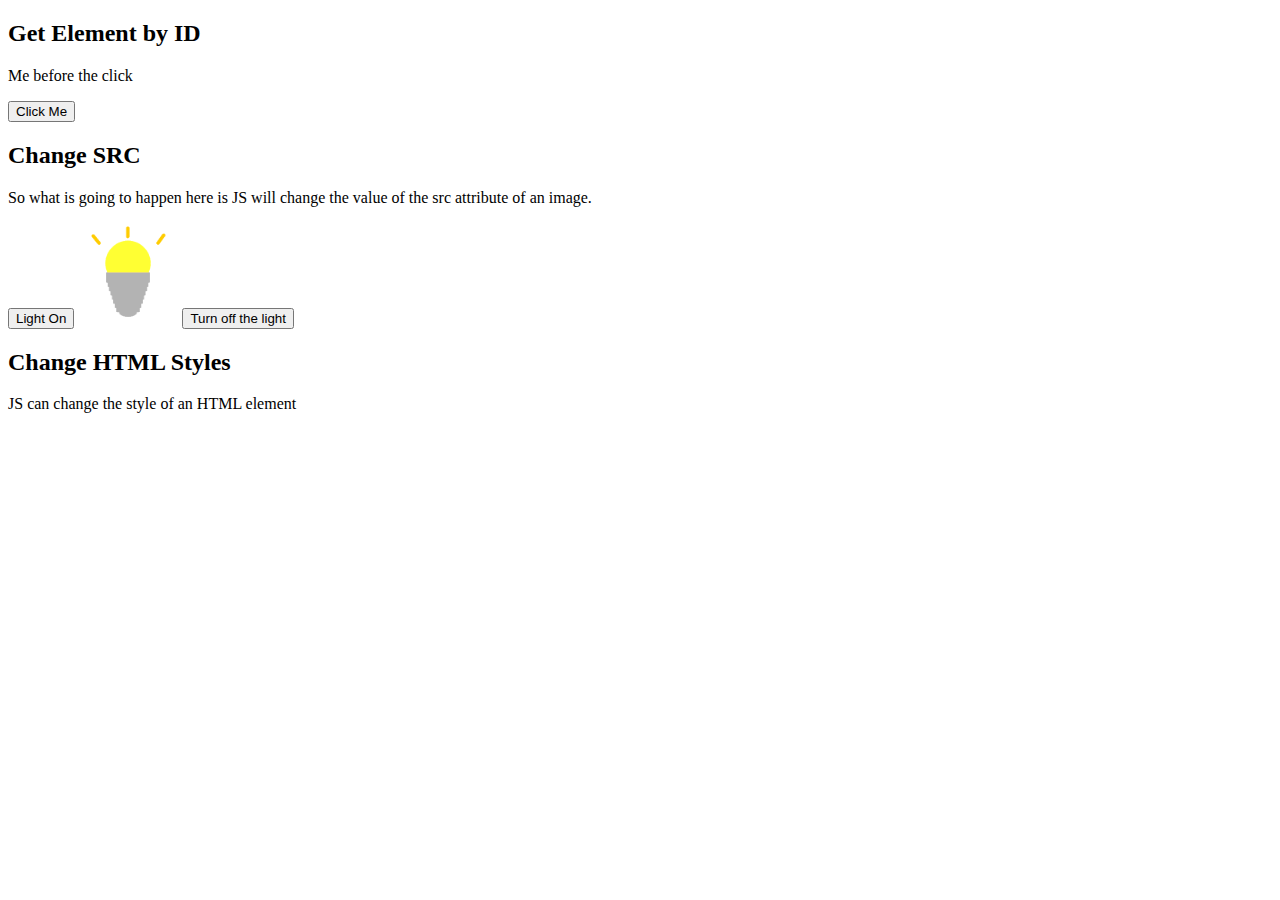
==== js/index.html @ 8439a5e0 "js" ====
<!DOCTYPE html>
<html>
    <body>
        <h2>Get Element by ID</h2>

        <p id="click-change">Me before the click</p>

        <button type="button" onclick = 'document.getElementById("click-change").innerHTML = "Me after the Click"'>Click Me</button> <!--JS accepts both double and single quotes-->

        <!--CHANGING THE HTML ATRIBUTE VALUES-->
        <h2>Change SRC</h2>

        <p>So what is going to happen here is JS will change the value of the src attribute of an image.</p>

        <button onclick="document.getElementById('myImage').src='on.gif'">Light On</button>

        <img id="myImage" src="on.gif" style="width:100px">

        <button onclick="document.getElementById('myImage').src='off.gif'">Turn off the light</button>

        <h2>Change HTML Styles</h2>
        <p id="change-style">JS can change the style of an HTML element</p>
    </body>
</html>
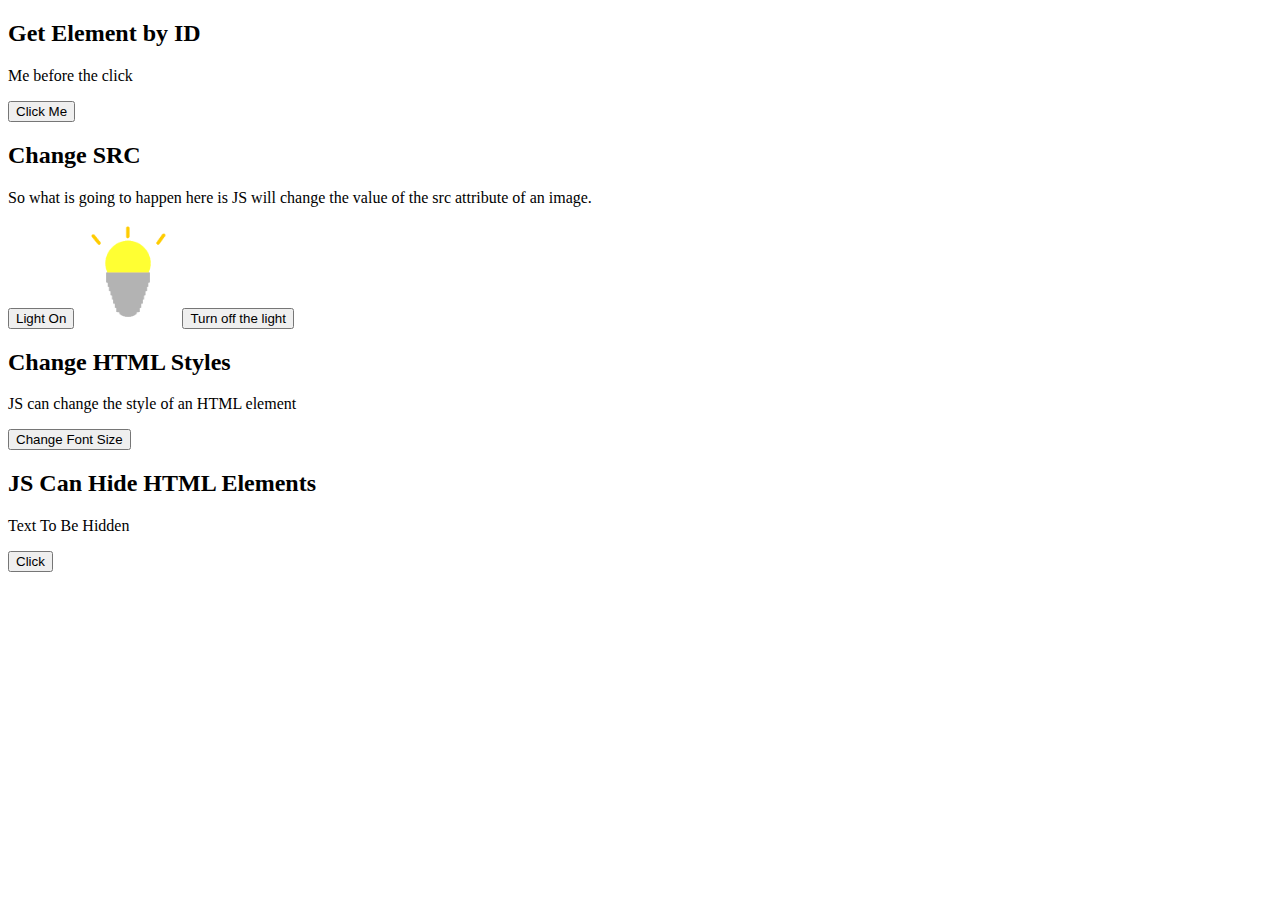
==== commit de801c85: "workin'" ====
--- a/js/index.html
+++ b/js/index.html
@@ -20,5 +20,12 @@
 
         <h2>Change HTML Styles</h2>
         <p id="change-style">JS can change the style of an HTML element</p>
+
+        <button type="button" onclick="getElementById('change-style').style.fontSize='35px'">Change Font Size</button>
+
+        <h2>JS Can Hide HTML Elements</h2>
+        <p id="hide">Text To Be Hidden</p>
+
+        <button type="button" onclick="document.getElementById('hide').style.display='none'">Click</button>
     </body>
 </html>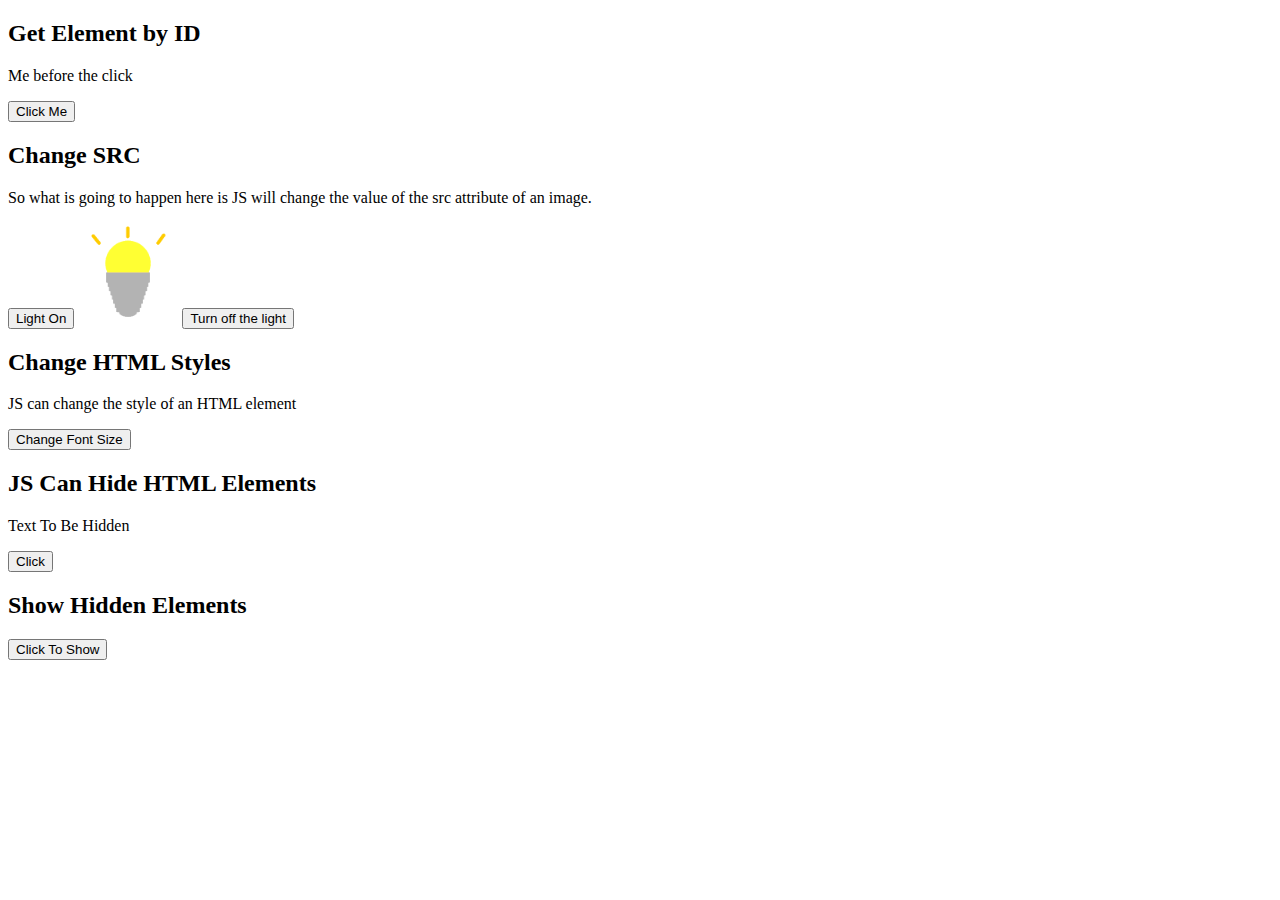
==== commit 6b5496be: "new" ====
--- a/js/index.html
+++ b/js/index.html
@@ -27,5 +27,11 @@
         <p id="hide">Text To Be Hidden</p>
 
         <button type="button" onclick="document.getElementById('hide').style.display='none'">Click</button>
+
+        <h2>Show Hidden Elements</h2>
+        <p id="show" style="display:none">Showing Hidden Elements</p>
+        <button type="button" onclick="getElementById('show').style.display='block'">Click To Show</button>
+
+        <!--A function is a block of JS code, thace can be executed when called for-->
     </body>
 </html>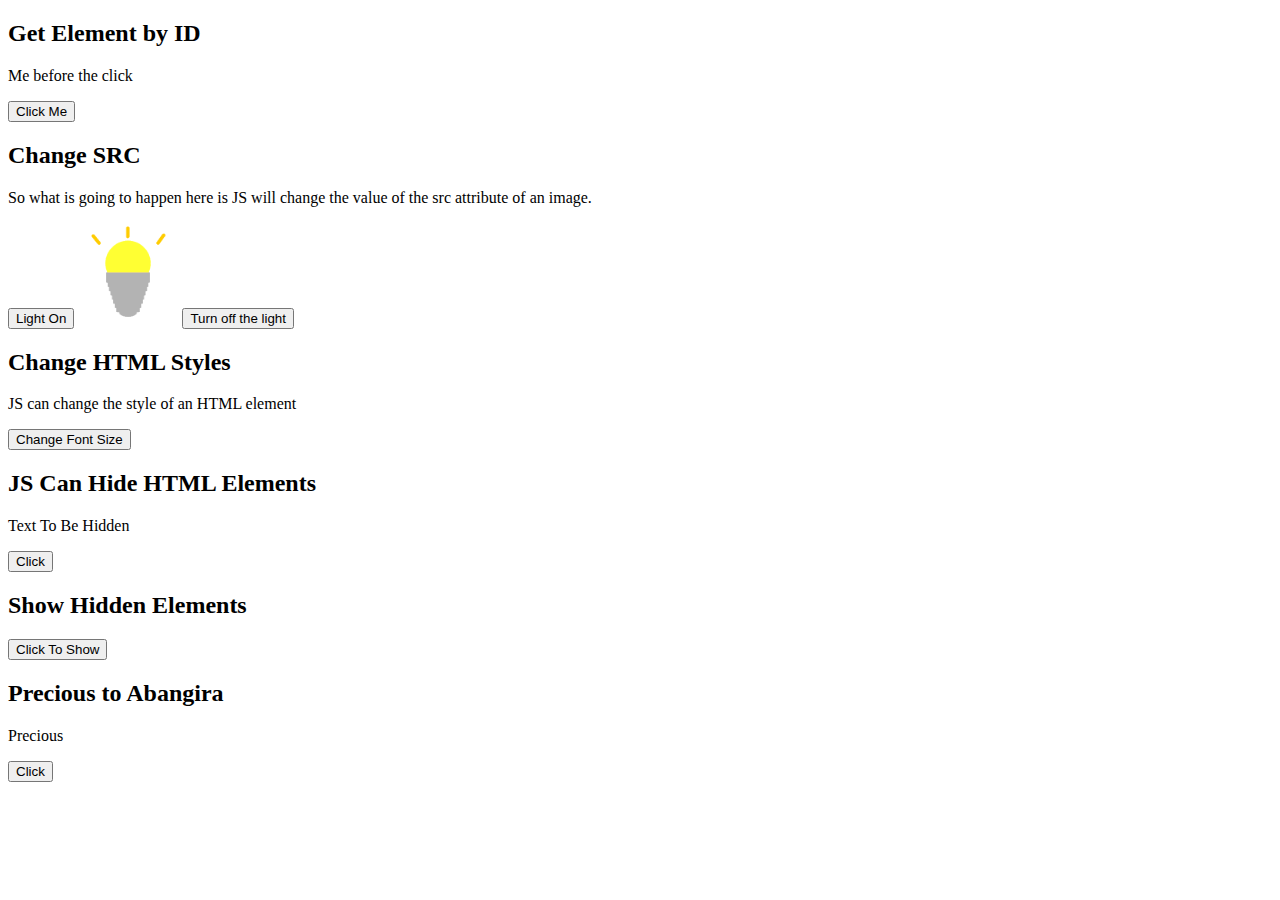
==== commit 709bc25c: ".js" ====
--- a/js/index.html
+++ b/js/index.html
@@ -1,5 +1,6 @@
 <!DOCTYPE html>
 <html>
+    <script src="js/index.js"></script>
     <body>
         <h2>Get Element by ID</h2>
 
@@ -33,5 +34,9 @@
         <button type="button" onclick="getElementById('show').style.display='block'">Click To Show</button>
 
         <!--A function is a block of JS code, thace can be executed when called for-->
+
+        <h2>Precious to Abangira</h2>
+        <p id="surname">Precious</p>
+        <button type="button" onclick="getElementById('surname')">Click</button>
     </body>
 </html>